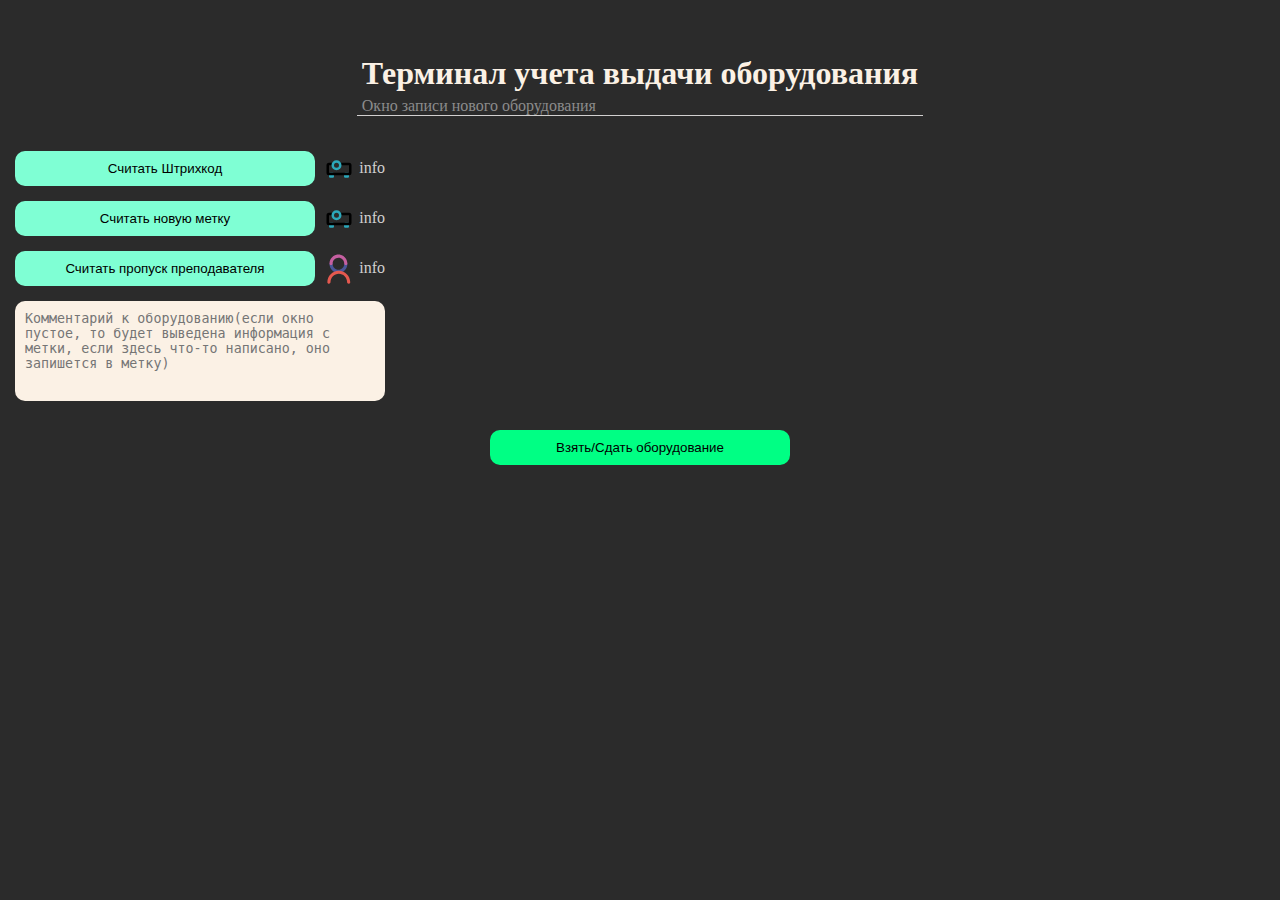
==== templates/new_device.html @ ddbc9ba2 "add route for new device" ====
<!DOCTYPE html>
<html lang="en">
<head>
    <meta charset="UTF-8">
    <link rel="stylesheet" href="../static/css/styles.css">
    <meta name="viewport" content="width=device-width, initial-scale=1.0">
    <title>EAIIS-pi-terminal</title>
</head>
<body>
    <div class="wrapper">
        <div class="title">
            <h1>Терминал учета выдачи оборудования</h1>
            <span>Окно записи нового оборудования</span>
        </div>
        <div class="check-container">
            <div class="check-elem">
                <button>
                    <span>Считать Штрихкод</span>
                    <div class="img-container good"><img src="../static/img/OK.svg" alt=""></div>
                    <div class="img-container error"><img src="../static/img/ERR.svg" alt=""></div>
                    <div class="img-container waiting"><img src="../static/img/wait.svg" alt=""></div>
                </button>
                <div class="img-container info"><img src="../static/img/device.svg" alt="device"><span>info</span></div>
            </div>
            <div class="check-elem">
                <button>
                    <span>Считать новую метку</span>
                    <div class="img-container good"><img src="../static/img/OK.svg" alt=""></div>
                    <div class="img-container error"><img src="../static/img/ERR.svg" alt=""></div>
                    <div class="img-container waiting"><img src="../static/img/wait.svg" alt=""></div>
                </button>
                <div class="img-container info"><img src="../static/img/device.svg" alt="device"><span>info</span></div>
            </div>
            <div class="check-elem">
                <button>
                    <span>Считать пропуск преподавателя</span>
                    <div class="img-container good"><img src="../static/img/OK.svg" alt=""></div>
                    <div class="img-container error"><img src="../static/img/ERR.svg" alt=""></div>
                    <div class="img-container waiting"><img src="../static/img/wait.svg" alt=""></div>
                </button>
                <div class="img-container info"><img src="../static/img/user.svg" alt="user"><span>info</span></div>
                
            </div>
            <div class="comment">
                <textarea name="comment" id="comment" placeholder="Комментарий к оборудованию(если окно пустое, то будет выведена информация с метки, если здесь что-то написано, оно запишется в метку)"></textarea>
            </div>
        </div>
        <div class="confirm-btn"><button>Взять/Сдать оборудование</button></div>
    </div>
</body>
</html>
---- static/css/styles.css ----
body{
    margin: 0;
    padding: 0;
    background-color: rgb(43, 43, 43);
    color:rgb(210, 208, 208);
}
.wrapper{
    display: flex;
    flex-direction: column;
    align-items: center;
    justify-content: center;
    height: 520px;
}
.wrapper *{
    margin: 5px;
}
.wrapper .title{
    border-bottom: 1px solid;
    margin-bottom: 20px;
}
.title span{
    color:rgb(139, 139, 139);
}
.title h1{
    color: rgb(251, 241, 229);
}
.wrapper .button{
}
.wrapper .rbutton a{
    display: inline-block;
    border-radius: 10px;
    min-width: 300px;
    min-height: 40px;
    font-size: 18px;
    text-align: center;
    vertical-align:middle;
    line-height: 40px;
    background-color: aquamarine;
    transition: 0.2s all;
    font-style: normal;
    color:rgb(0, 0, 0);
    text-decoration: none;
}
.wrapper .rbutton a:hover{
    background-color: rgb(58, 197, 151);
}
.wrapper .rbutton a:checked{
    color:black;
}
.check-container{
    align-self: flex-start;
}
.check-elem {
    display: flex;
    flex-direction: row;
    align-items: center;
    justify-content: space-between;
    margin: 5px;
}
.img-container{
    padding: 0;
    margin: 0;
}
.check-elem button, .confirm-btn button{
    border: none;
    border-radius: 10px;
    height:35px;
    width:300px;
    background-color: aquamarine;
    transition: 0.2s all;
    text-align: center;
}
.check-elem button{
    display:  flex;
    align-items: center;
    justify-content: center;
}
.check-elem button:hover{
    background-color: rgb(58, 197, 151);
}
.check-elem button *{
    margin-left:2px;
    margin-right:2px;
}
.confirm-btn button{
    background-color: rgb(0, 255, 132);
    vertical-align: middle;
}
.confirm-btn button:hover{
    background-color: rgb(3, 186, 98);
}
.img-container img{
    height: 30px;
    margin: 0;
}
.good, .waiting, .error{
    display: none;
}
.info{
    display: flex;
}
.comment textarea{
    padding: 10px;
    background-color: rgb(251, 241, 229);
    border-radius: 10px;
    border: none;
    height: 80px;
    width: 350px;
    resize: none;
}
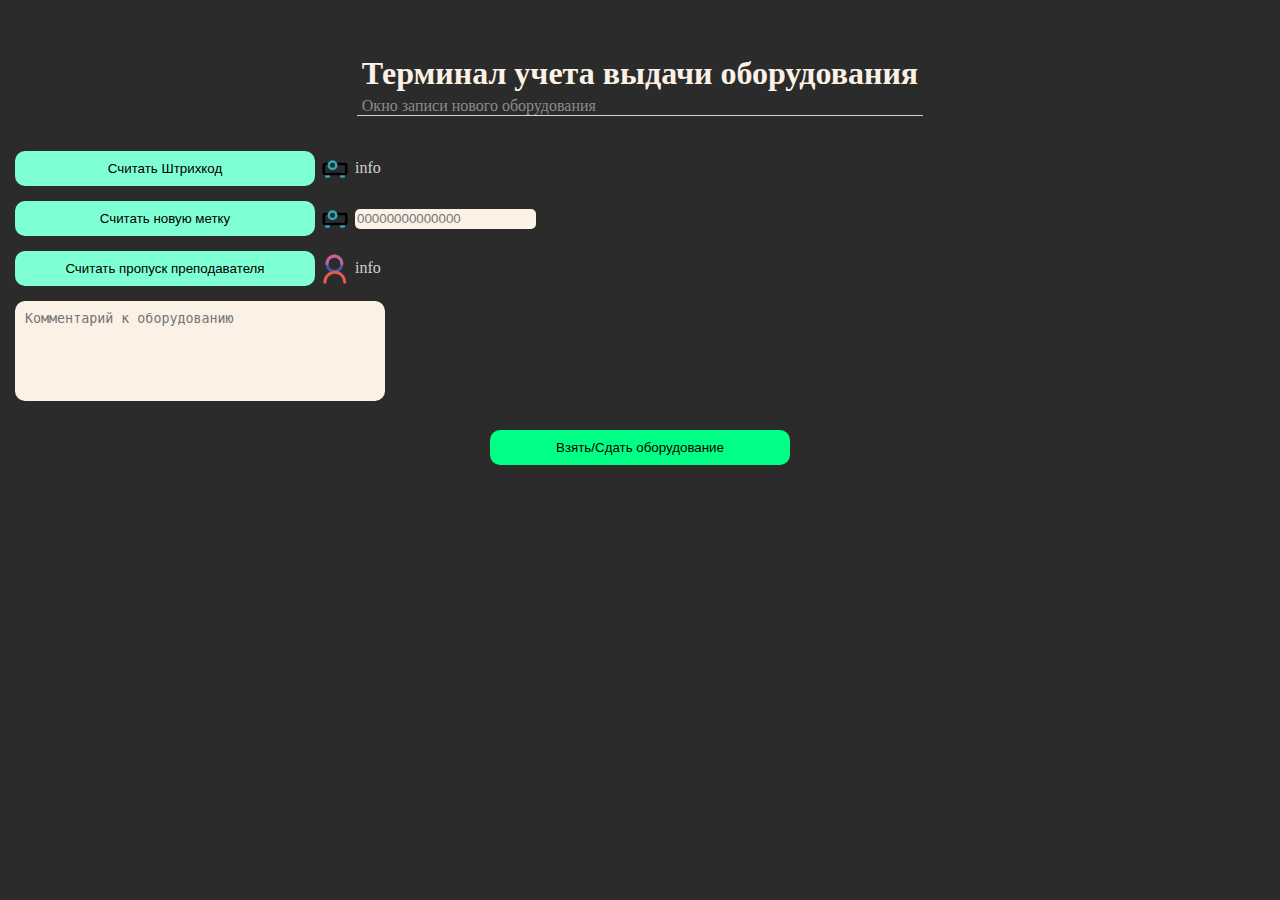
==== commit 51635e1f: "refactor interface(write information in the nfc tag)" ====
--- a/templates/new_device.html
+++ b/templates/new_device.html
@@ -29,7 +29,7 @@
                     <div class="img-container error"><img src="../static/img/ERR.svg" alt=""></div>
                     <div class="img-container waiting"><img src="../static/img/wait.svg" alt=""></div>
                 </button>
-                <div class="img-container info"><img src="../static/img/device.svg" alt="device"><span>info</span></div>
+                <div class="img-container info"><img src="../static/img/device.svg" alt="device"><input name="serial_id" id="serial_id" type="text" placeholder="00000000000000"></div>
             </div>
             <div class="check-elem">
                 <button>
@@ -42,7 +42,7 @@
                 
             </div>
             <div class="comment">
-                <textarea name="comment" id="comment" placeholder="Комментарий к оборудованию(если окно пустое, то будет выведена информация с метки, если здесь что-то написано, оно запишется в метку)"></textarea>
+                <textarea name="comment" id="comment" placeholder="Комментарий к оборудованию"></textarea>
             </div>
         </div>
         <div class="confirm-btn"><button>Взять/Сдать оборудование</button></div>
--- a/static/css/styles.css
+++ b/static/css/styles.css
@@ -54,7 +54,6 @@
     display: flex;
     flex-direction: row;
     align-items: center;
-    justify-content: space-between;
     margin: 5px;
 }
 .img-container{
@@ -107,4 +106,9 @@
     height: 80px;
     width: 350px;
     resize: none;
+}
+.info input{
+    border: none;
+    background-color: rgb(251, 241, 229);
+    border-radius: 5px;
 }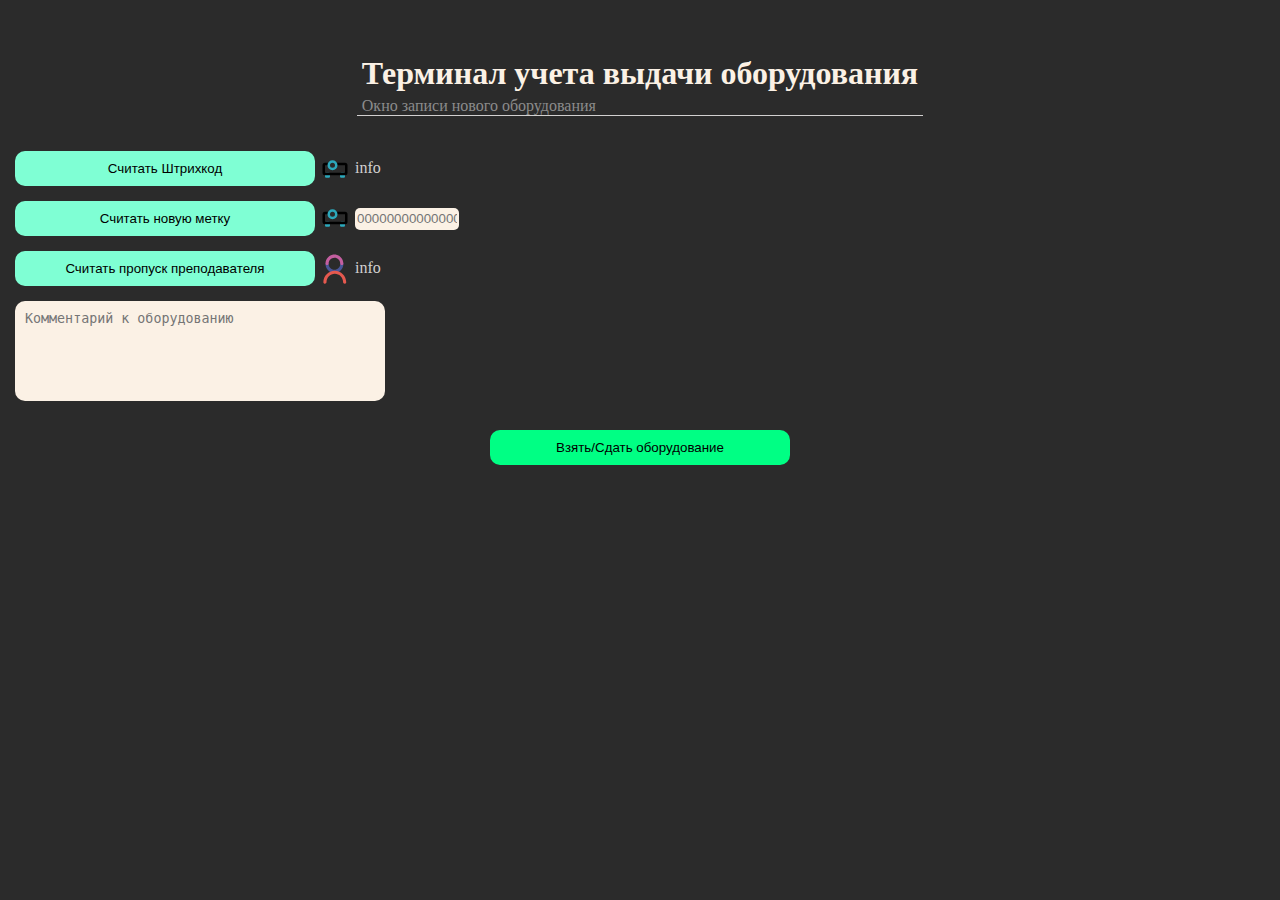
==== commit 0f0aed24: "add json-data showing to user" ====
--- a/templates/new_device.html
+++ b/templates/new_device.html
@@ -14,38 +14,39 @@
         </div>
         <div class="check-container">
             <div class="check-elem">
-                <button>
+                <button onclick="read_barcode(this)">
                     <span>Считать Штрихкод</span>
-                    <div class="img-container good"><img src="../static/img/OK.svg" alt=""></div>
-                    <div class="img-container error"><img src="../static/img/ERR.svg" alt=""></div>
-                    <div class="img-container waiting"><img src="../static/img/wait.svg" alt=""></div>
+                    <div class="img-container good disabled"><img src="../static/img/OK.svg" alt=""></div>
+                    <div class="img-container error disabled"><img src="../static/img/ERR.svg" alt=""></div>
+                    <div class="img-container waiting disabled"><img src="../static/img/wait.svg" alt=""></div>
                 </button>
                 <div class="img-container info"><img src="../static/img/device.svg" alt="device"><span>info</span></div>
             </div>
             <div class="check-elem">
-                <button>
+                <button onclick="write_nfc(this)">
                     <span>Считать новую метку</span>
-                    <div class="img-container good"><img src="../static/img/OK.svg" alt=""></div>
-                    <div class="img-container error"><img src="../static/img/ERR.svg" alt=""></div>
-                    <div class="img-container waiting"><img src="../static/img/wait.svg" alt=""></div>
+                    <div class="img-container good disabled"><img src="../static/img/OK.svg" alt=""></div>
+                    <div class="img-container error disabled"><img src="../static/img/ERR.svg" alt=""></div>
+                    <div class="img-container waiting disabled"><img src="../static/img/wait.svg" alt=""></div>
                 </button>
                 <div class="img-container info"><img src="../static/img/device.svg" alt="device"><input name="serial_id" id="serial_id" type="text" placeholder="00000000000000"></div>
             </div>
             <div class="check-elem">
-                <button>
+                <button onclick="read_rfid_2(this)">
                     <span>Считать пропуск преподавателя</span>
-                    <div class="img-container good"><img src="../static/img/OK.svg" alt=""></div>
-                    <div class="img-container error"><img src="../static/img/ERR.svg" alt=""></div>
-                    <div class="img-container waiting"><img src="../static/img/wait.svg" alt=""></div>
+                    <div class="img-container good disabled"><img src="../static/img/OK.svg" alt=""></div>
+                    <div class="img-container error disabled"><img src="../static/img/ERR.svg" alt=""></div>
+                    <div class="img-container waiting disabled"><img src="../static/img/wait.svg" alt=""></div>
                 </button>
-                <div class="img-container info"><img src="../static/img/user.svg" alt="user"><span>info</span></div>
+                <div class="img-container info"><img src="../static/img/user.svg" alt="user"><span id="rfid-2">info</span></div>
                 
             </div>
             <div class="comment">
                 <textarea name="comment" id="comment" placeholder="Комментарий к оборудованию"></textarea>
             </div>
         </div>
-        <div class="confirm-btn"><button>Взять/Сдать оборудование</button></div>
+        <div class="confirm-btn"><button id="new_device" onclick="new_device(this)">Взять/Сдать оборудование</button></div>
     </div>
+    <script src="static/js/requests.js"></script>
 </body>
 </html>--- a/static/css/styles.css
+++ b/static/css/styles.css
@@ -23,8 +23,6 @@
 }
 .title h1{
     color: rgb(251, 241, 229);
-}
-.wrapper .button{
 }
 .wrapper .rbutton a{
     display: inline-block;
@@ -93,6 +91,8 @@
     margin: 0;
 }
 .good, .waiting, .error{
+}
+.disabled{
     display: none;
 }
 .info{
@@ -111,4 +111,27 @@
     border: none;
     background-color: rgb(251, 241, 229);
     border-radius: 5px;
+}
+input{
+    height: 20px;
+    width: 100px;
+    border-radius: 10px;
+    background-color: rgb(251, 241, 229);
+}
+.count-holder input{
+    width: 30px;
+}
+.choise-wrapper{
+    display: flex;
+    flex-direction: row;
+    justify-content: space-between;
+    width: 400px;
+    transition: all 0.3s;
+}
+.choise-wrapper span:hover{
+    color:rgb(187, 180, 170);
+    transition: all 0.3s;
+}
+.selected{
+    border-bottom: 1px solid antiquewhite;
 }